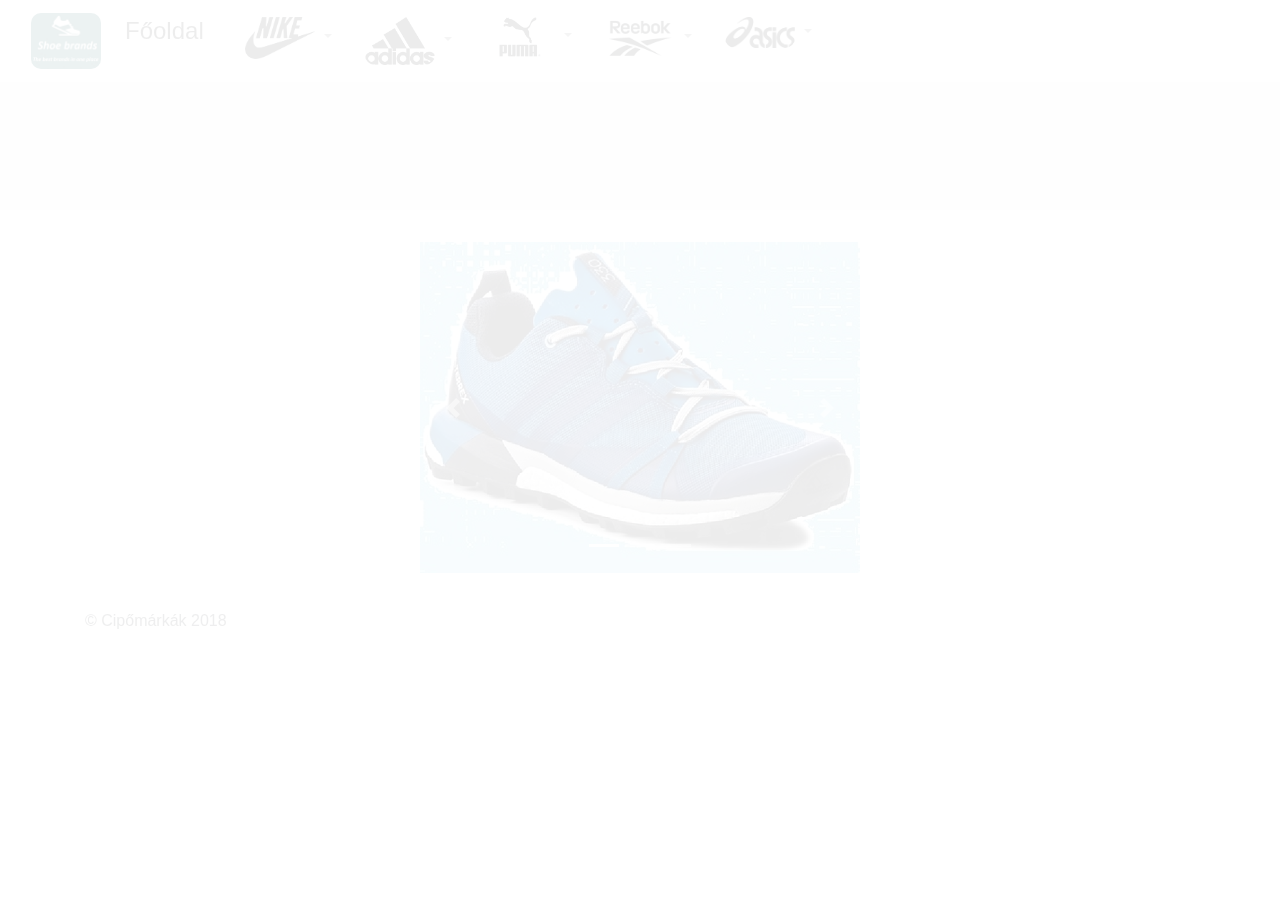
==== index.html @ ddd19d3a "A menük átt lettek alakítva legördülős menükké a következő menüpontokkal: Férfi, Női és Gyermek" ====
<!DOCTYPE html>
<html lang="hu">
  <head>
    <meta charset="UTF-8" />
    <meta name="viewport" content="width=device-width, initial-scale=1.0" />
    <meta http-equiv="X-UA-Compatible" content="ie=edge" />
    <title>Cipőmárkák</title>

    <!-- Favicon -->
    <link rel="apple-touch-icon" sizes="57x57" href="img/favicon/apple-icon-57x57.png">
    <link rel="apple-touch-icon" sizes="60x60" href="img/favicon/apple-icon-60x60.png">
    <link rel="apple-touch-icon" sizes="72x72" href="img/favicon/apple-icon-72x72.png">
    <link rel="apple-touch-icon" sizes="76x76" href="img/favicon/apple-icon-76x76.png">
    <link rel="apple-touch-icon" sizes="114x114" href="img/favicon/apple-icon-114x114.png">
    <link rel="apple-touch-icon" sizes="120x120" href="img/favicon/apple-icon-120x120.png">
    <link rel="apple-touch-icon" sizes="144x144" href="img/favicon/apple-icon-144x144.png">
    <link rel="apple-touch-icon" sizes="152x152" href="img/favicon/apple-icon-152x152.png">
    <link rel="apple-touch-icon" sizes="180x180" href="img/favicon/apple-icon-180x180.png">
    <link rel="icon" type="image/png" sizes="192x192" href="img/favicon/android-icon-192x192.png">
    <link rel="icon" type="image/png" sizes="32x32" href="img/favicon/favicon-32x32.png">
    <link rel="icon" type="image/png" sizes="96x96" href="img/favicon/favicon-96x96.png">
    <link rel="icon" type="image/png" sizes="16x16" href="img/favicon/favicon-16x16.png">
    <link rel="manifest" href="img/favicon/manifest.json">
    <meta name="msapplication-TileColor" content="#ffffff">
    <meta name="msapplication-TileImage" content="img/favicon/ms-icon-144x144.png">
    <meta name="theme-color" content="#ffffff">

    <!-- CSS files -->
    <link rel="stylesheet" href="css/style.css" />
    <link rel="stylesheet" href="css/bootstrap/bootstrap.min.css" />
  </head>
  <body class="hidden">
    <div class="container-fluid">
      <nav class="navbar navbar-expand-lg navbar-light bg-light">
        <a class="navbar-brand" href="index.html"><img src="img/brand.png" class="img-fluid brand-logo" alt="Brand"></a>
        <button
          class="navbar-toggler"
          type="button"
          data-toggle="collapse"
          data-target="#navbarTogglerDemo02"
          aria-controls="navbarTogglerDemo02"
          aria-expanded="false"
          aria-label="Toggle navigation"
        >
          <span class="navbar-toggler-icon"></span>
        </button>

        <div class="collapse navbar-collapse" id="navbarTogglerDemo02">
          <ul class="navbar-nav mr-auto mt-2 mt-lg-0">
            <li class="nav-item active">
              <a class="nav-link" href="#"><h4>Főoldal</h4></a>
                <span class="sr-only">(current)</span>
              </a>
            </li>

            <li class="nav-item dropdown">
              <a class="nav-link dropdown-toggle" href="#" id="navbarDropdown" role="button" data-toggle="dropdown" aria-haspopup="true"
                aria-expanded="false">
                <img src="img/menu_logo/nike.png" alt="Nike" class="brand-logo">
              </a>
              <div class="dropdown-menu" aria-labelledby="navbarDropdown">
                <a class="dropdown-item" href="#">Férfi</a>
                <a class="dropdown-item" href="#">Női</a>
                <a class="dropdown-item" href="#">Gyermek</a>
              </div>
            </li>

            <li class="nav-item dropdown">
              <a class="nav-link dropdown-toggle" href="#" id="navbarDropdown" role="button" data-toggle="dropdown" aria-haspopup="true"
                aria-expanded="false">
                <img src="img/menu_logo/adidas.png" alt="Adidas" class="brand-logo">
              </a>
              <div class="dropdown-menu" aria-labelledby="navbarDropdown">
                <a class="dropdown-item" href="#">Férfi</a>
                <a class="dropdown-item" href="#">Női</a>
                <a class="dropdown-item" href="#">Gyermek</a>
              </div>
            </li>

            <li class="nav-item dropdown">
              <a class="nav-link dropdown-toggle" href="#" id="navbarDropdown" role="button" data-toggle="dropdown" aria-haspopup="true"
                aria-expanded="false">
                <img src="img/menu_logo/puma.png" alt="Puma" class="brand-logo">
              </a>
              <div class="dropdown-menu" aria-labelledby="navbarDropdown">
                <a class="dropdown-item" href="#">Férfi</a>
                <a class="dropdown-item" href="#">Női</a>
                <a class="dropdown-item" href="#">Gyermek</a>
              </div>
            </li>

            <li class="nav-item dropdown">
              <a class="nav-link dropdown-toggle" href="#" id="navbarDropdown" role="button" data-toggle="dropdown" aria-haspopup="true"
                aria-expanded="false">
                <img src="img/menu_logo/rebook.png" alt="Rebook" class="brand-logo">
              </a>
              <div class="dropdown-menu" aria-labelledby="navbarDropdown">
                <a class="dropdown-item" href="#">Férfi</a>
                <a class="dropdown-item" href="#">Női</a>
                <a class="dropdown-item" href="#">Gyermek</a>
              </div>
            </li>

            <li class="nav-item dropdown">
              <a class="nav-link dropdown-toggle" href="#" id="navbarDropdown" role="button" data-toggle="dropdown" aria-haspopup="true"
                aria-expanded="false">
                <img src="img/menu_logo/asics.png" alt="Asics" class="brand-logo">
              </a>
              <div class="dropdown-menu" aria-labelledby="navbarDropdown">
                <a class="dropdown-item" href="#">Férfi</a>
                <a class="dropdown-item" href="#">Női</a>
                <a class="dropdown-item" href="#">Gyermek</a>
              </div>
            </li>
          </ul>
        </div>
      </nav>
    </div>

    <div class="jumbotron jumbotron-fluid">
      <div class="container">
        <h1 class="display-4">Üdvözöllek a weboldalon!</h1>
        <p class="lead">Itt a legjobb cipőmárkákról találhatsz nagyon sok, hasznos információt! A továbbiakért kattints a menüpontok egyikére.</p>
      </div>
    </div>

    <div class="container">
      <div id="carouselExampleIndicators" class="carousel slide" data-ride="carousel">
        <ol class="carousel-indicators">
          <li data-target="#carouselExampleIndicators" data-slide-to="0" class="active"></li>
          <li data-target="#carouselExampleIndicators" data-slide-to="1"></li>
          <li data-target="#carouselExampleIndicators" data-slide-to="2"></li>
        </ol>
        <div class="carousel-inner">
          <div class="carousel-item active">
            <img src="img/carousel_images/adidas.jpg" class="d-block carousel-image-size" alt="Adidas">
          </div>
          <div class="carousel-item">
            <img src="img/carousel_images/nike.jpg" class="d-block carousel-image-size" alt="Nike">
          </div>
          <div class="carousel-item">
            <img src="img/carousel_images/puma.jpg" class="d-block carousel-image-size" alt="Puma">
          </div>
        </div>
        <a class="carousel-control-prev" href="#carouselExampleIndicators" role="button" data-slide="prev">
          <span class="carousel-control-prev-icon" aria-hidden="true"></span>
          <span class="sr-only">Previous</span>
        </a>
        <a class="carousel-control-next" href="#carouselExampleIndicators" role="button" data-slide="next">
          <span class="carousel-control-next-icon" aria-hidden="true"></span>
          <span class="sr-only">Next</span>
        </a>
      </div>
    </div>

    <footer class="footer mt-3">
      <div class="container">&copy; Cipőmárkák 2018</div>
    </footer>

    <!-- SCRIPT files -->
    <script src="https://code.jquery.com/jquery-3.3.1.min.js"></script>
    <script src="js/main.js"></script>
    <script src="js/bootstrap/bootstrap.min.js"></script>
  </body>
</html>
---- css/style.css ----
body.hidden {
  overflow: hidden;
}

.brand-logo {
  width: 70px;
  border-radius: 10px;
}

nav ul li {
  width: 120px;
}

.carousel {
  width: 440px;
  height: 331px;
  margin: 0 auto;
}

.carousel-image-size {
  margin: 0 auto;
}

.footer {
  background-color: #f5f5f5;
  width: 100%;
  padding: 20px;
}
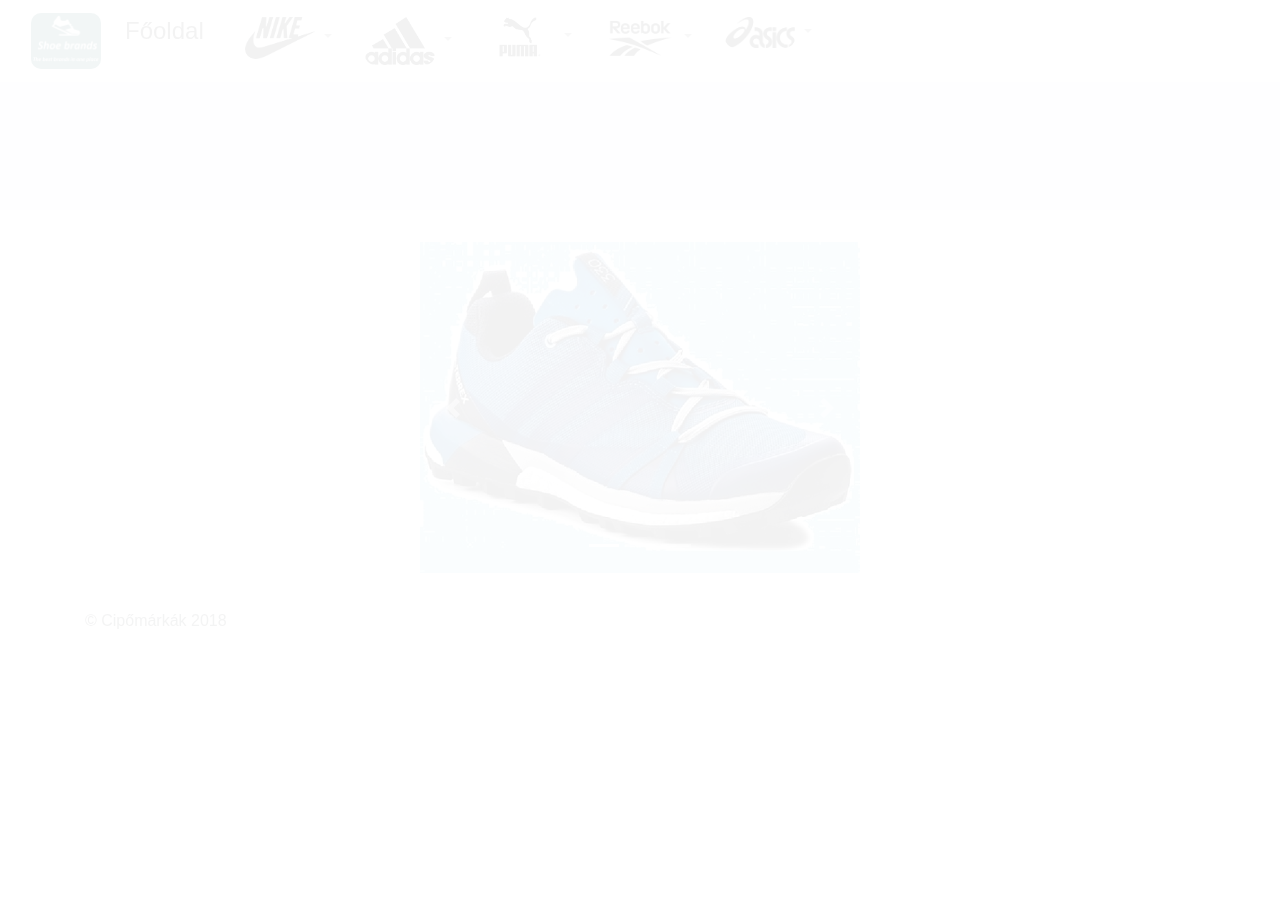
==== commit ab6ce407: "A brands mappán belül a nike mappa létrehozása. A nike.html-t átneveztük nike_man_shoes.html-re, mer" ====
--- a/index.html
+++ b/index.html
@@ -59,7 +59,7 @@
                 <img src="img/menu_logo/nike.png" alt="Nike" class="brand-logo">
               </a>
               <div class="dropdown-menu" aria-labelledby="navbarDropdown">
-                <a class="dropdown-item" href="#">Férfi</a>
+                <a class="dropdown-item" href="brands/Nike/nike_man_shoes.html">Férfi</a>
                 <a class="dropdown-item" href="#">Női</a>
                 <a class="dropdown-item" href="#">Gyermek</a>
               </div>
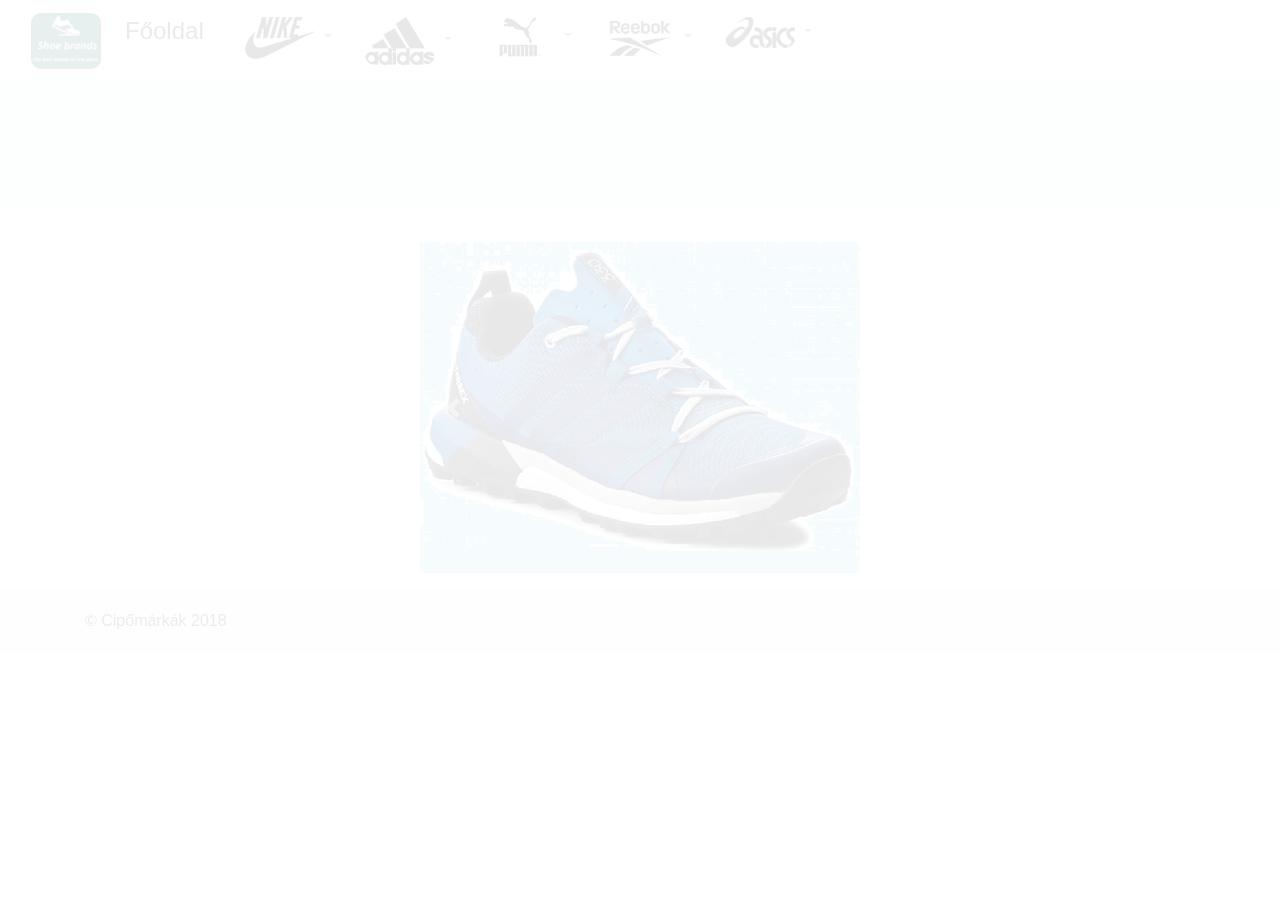
==== commit 15db3115: "A git egy kicsit nem azt akarta, amit én, ezért visszaállította egy régebbi verzióra a weboldalt és " ====
--- a/index.html
+++ b/index.html
@@ -59,7 +59,7 @@
                 <img src="img/menu_logo/nike.png" alt="Nike" class="brand-logo">
               </a>
               <div class="dropdown-menu" aria-labelledby="navbarDropdown">
-                <a class="dropdown-item" href="brands/Nike/nike_man_shoes.html">Férfi</a>
+                <a class="dropdown-item" href="brands/Nike/man/nike_man_shoes.html">Férfi</a>
                 <a class="dropdown-item" href="#">Női</a>
                 <a class="dropdown-item" href="#">Gyermek</a>
               </div>
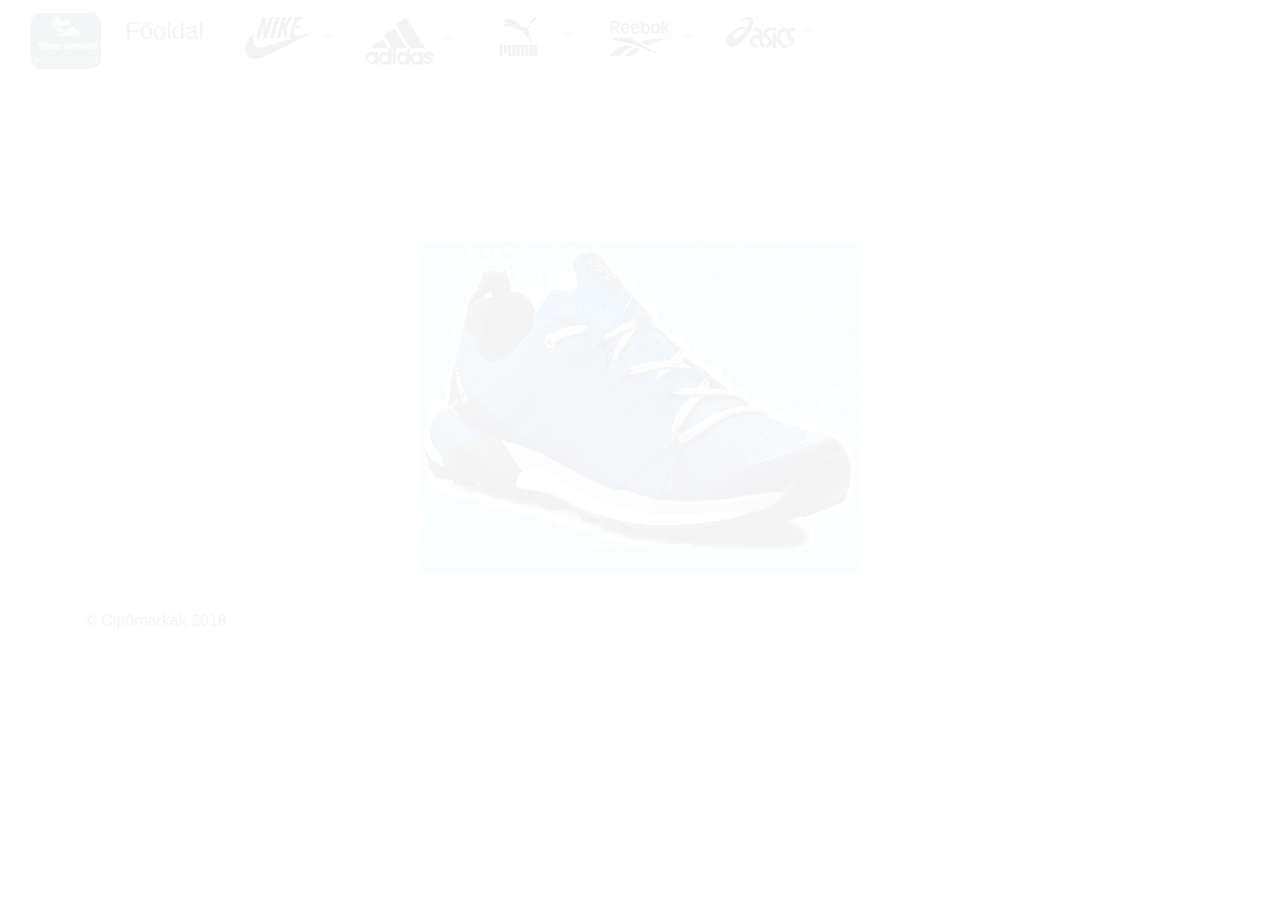
==== commit 49a5615b: "Fix: Nem mentettem el az index.html-ben valamit és most azt commitolom" ====
--- a/index.html
+++ b/index.html
@@ -59,7 +59,7 @@
                 <img src="img/menu_logo/nike.png" alt="Nike" class="brand-logo">
               </a>
               <div class="dropdown-menu" aria-labelledby="navbarDropdown">
-                <a class="dropdown-item" href="brands/Nike/man/nike_man_shoes.html">Férfi</a>
+                <a class="dropdown-item" href="brands/nike/man/nike_man_shoes.html">Férfi</a>
                 <a class="dropdown-item" href="#">Női</a>
                 <a class="dropdown-item" href="#">Gyermek</a>
               </div>
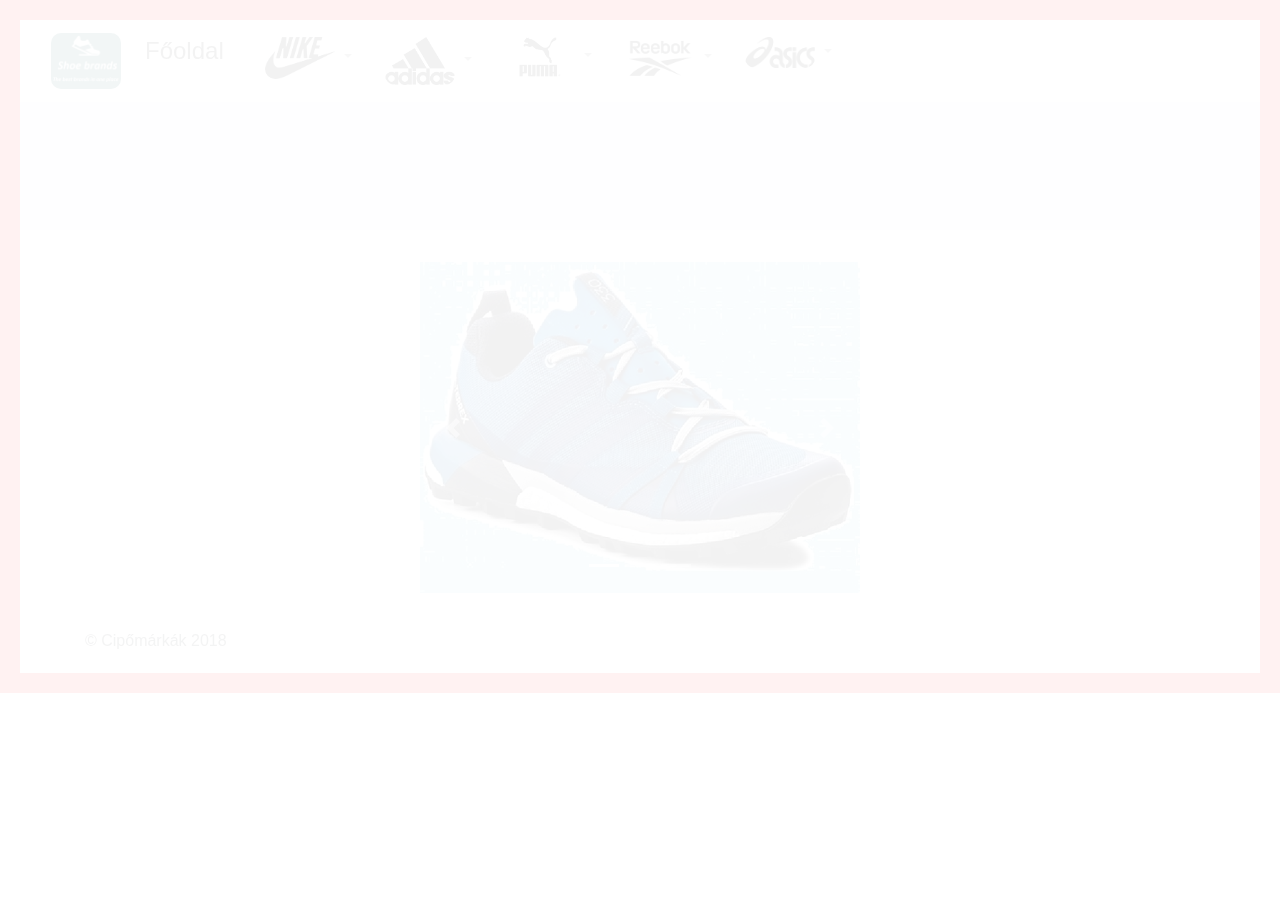
==== commit 3d4fd926: "A nike_woman_shoes.html létrehozása:    - Itt a kép elérési útvonalának megváltoztatása. A body-nak " ====
--- a/index.html
+++ b/index.html
@@ -29,7 +29,7 @@
     <link rel="stylesheet" href="css/style.css" />
     <link rel="stylesheet" href="css/bootstrap/bootstrap.min.css" />
   </head>
-  <body class="hidden">
+  <body>
     <div class="container-fluid">
       <nav class="navbar navbar-expand-lg navbar-light bg-light">
         <a class="navbar-brand" href="index.html"><img src="img/brand.png" class="img-fluid brand-logo" alt="Brand"></a>
@@ -59,7 +59,7 @@
                 <img src="img/menu_logo/nike.png" alt="Nike" class="brand-logo">
               </a>
               <div class="dropdown-menu" aria-labelledby="navbarDropdown">
-                <a class="dropdown-item" href="brands/nike/man/nike_man_shoes.html">Férfi</a>
+                <a class="dropdown-item" href="brands/nike/nike_man_shoes.html">Férfi</a>
                 <a class="dropdown-item" href="#">Női</a>
                 <a class="dropdown-item" href="#">Gyermek</a>
               </div>
--- a/css/style.css
+++ b/css/style.css
@@ -1,5 +1,5 @@
-body.hidden {
-  overflow: hidden;
+body {
+  border: 20px solid red;
 }
 
 .brand-logo {
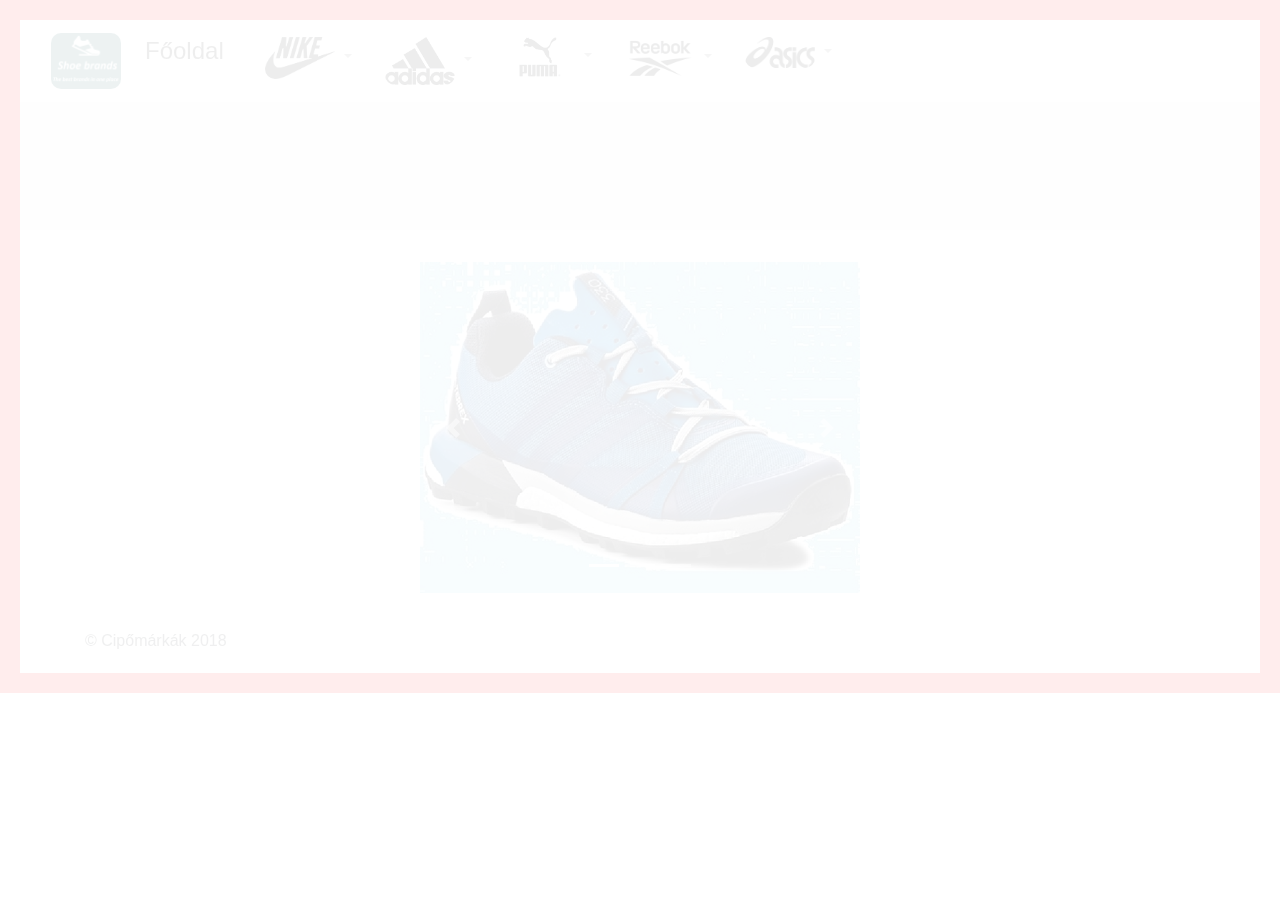
==== commit 994f04c2: "Fix: Az index.html-ben a Nike női cipőkre a hivatkozás megcsinálása" ====
--- a/index.html
+++ b/index.html
@@ -60,7 +60,7 @@
               </a>
               <div class="dropdown-menu" aria-labelledby="navbarDropdown">
                 <a class="dropdown-item" href="brands/nike/nike_man_shoes.html">Férfi</a>
-                <a class="dropdown-item" href="#">Női</a>
+                <a class="dropdown-item" href="brands/nike/nike_woman_shoes.html">Női</a>
                 <a class="dropdown-item" href="#">Gyermek</a>
               </div>
             </li>
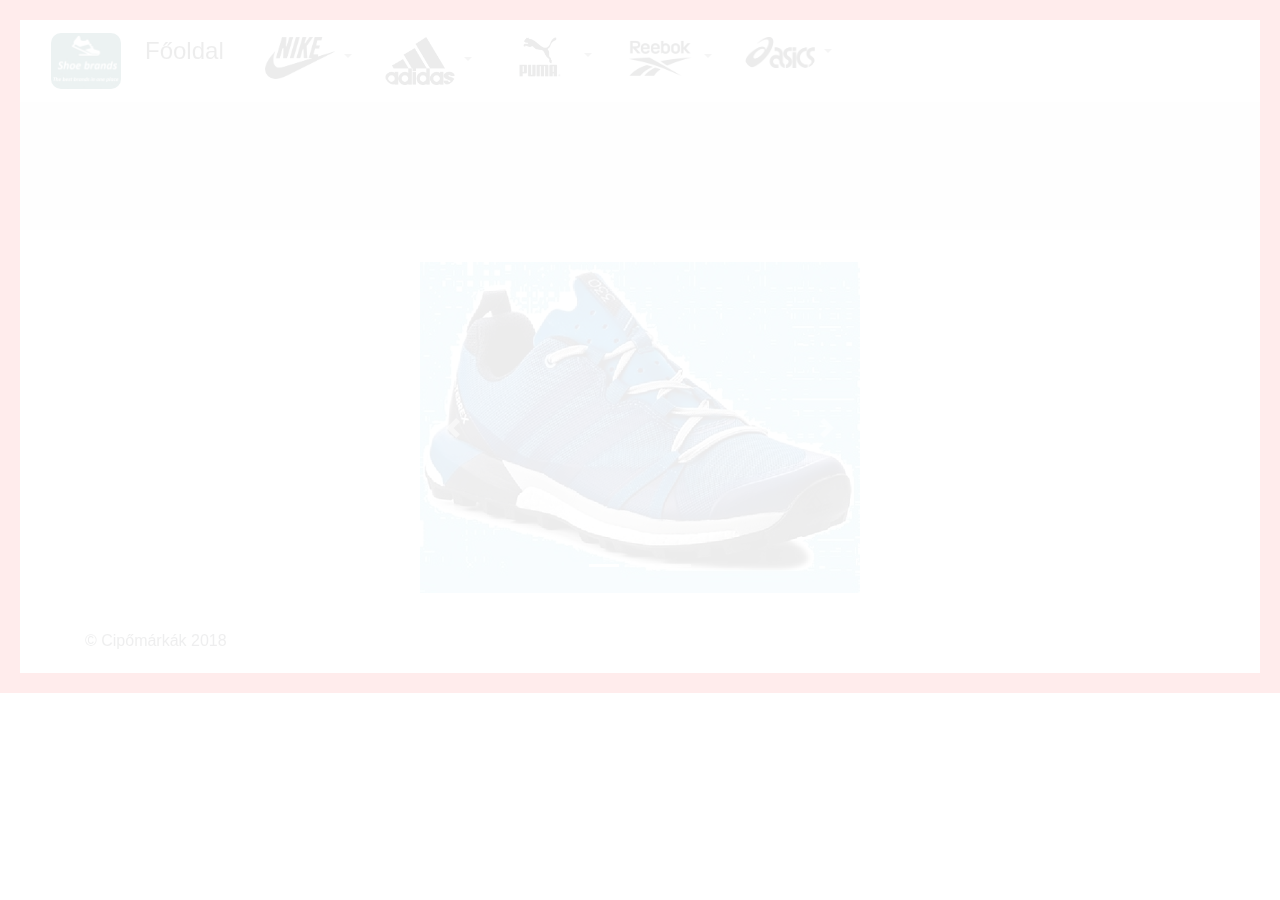
==== commit bb4add03: "A nike_child_shoes.html létrehozása:   - 6 kép a jellemzőivel.   - Ha az egeret ráhúzzuk a képekre k" ====
--- a/index.html
+++ b/index.html
@@ -61,7 +61,7 @@
               <div class="dropdown-menu" aria-labelledby="navbarDropdown">
                 <a class="dropdown-item" href="brands/nike/nike_man_shoes.html">Férfi</a>
                 <a class="dropdown-item" href="brands/nike/nike_woman_shoes.html">Női</a>
-                <a class="dropdown-item" href="#">Gyermek</a>
+                <a class="dropdown-item" href="brands/nike/nike_child_shoes.html">Gyermek</a>
               </div>
             </li>
 
--- a/css/style.css
+++ b/css/style.css
@@ -21,6 +21,14 @@
   margin: 0 auto;
 }
 
+.card {
+  box-shadow: 3px 3px 3px 3px #000;
+}
+
+.bold {
+  font-weight: bold;
+}
+
 .footer {
   background-color: #f5f5f5;
   width: 100%;
